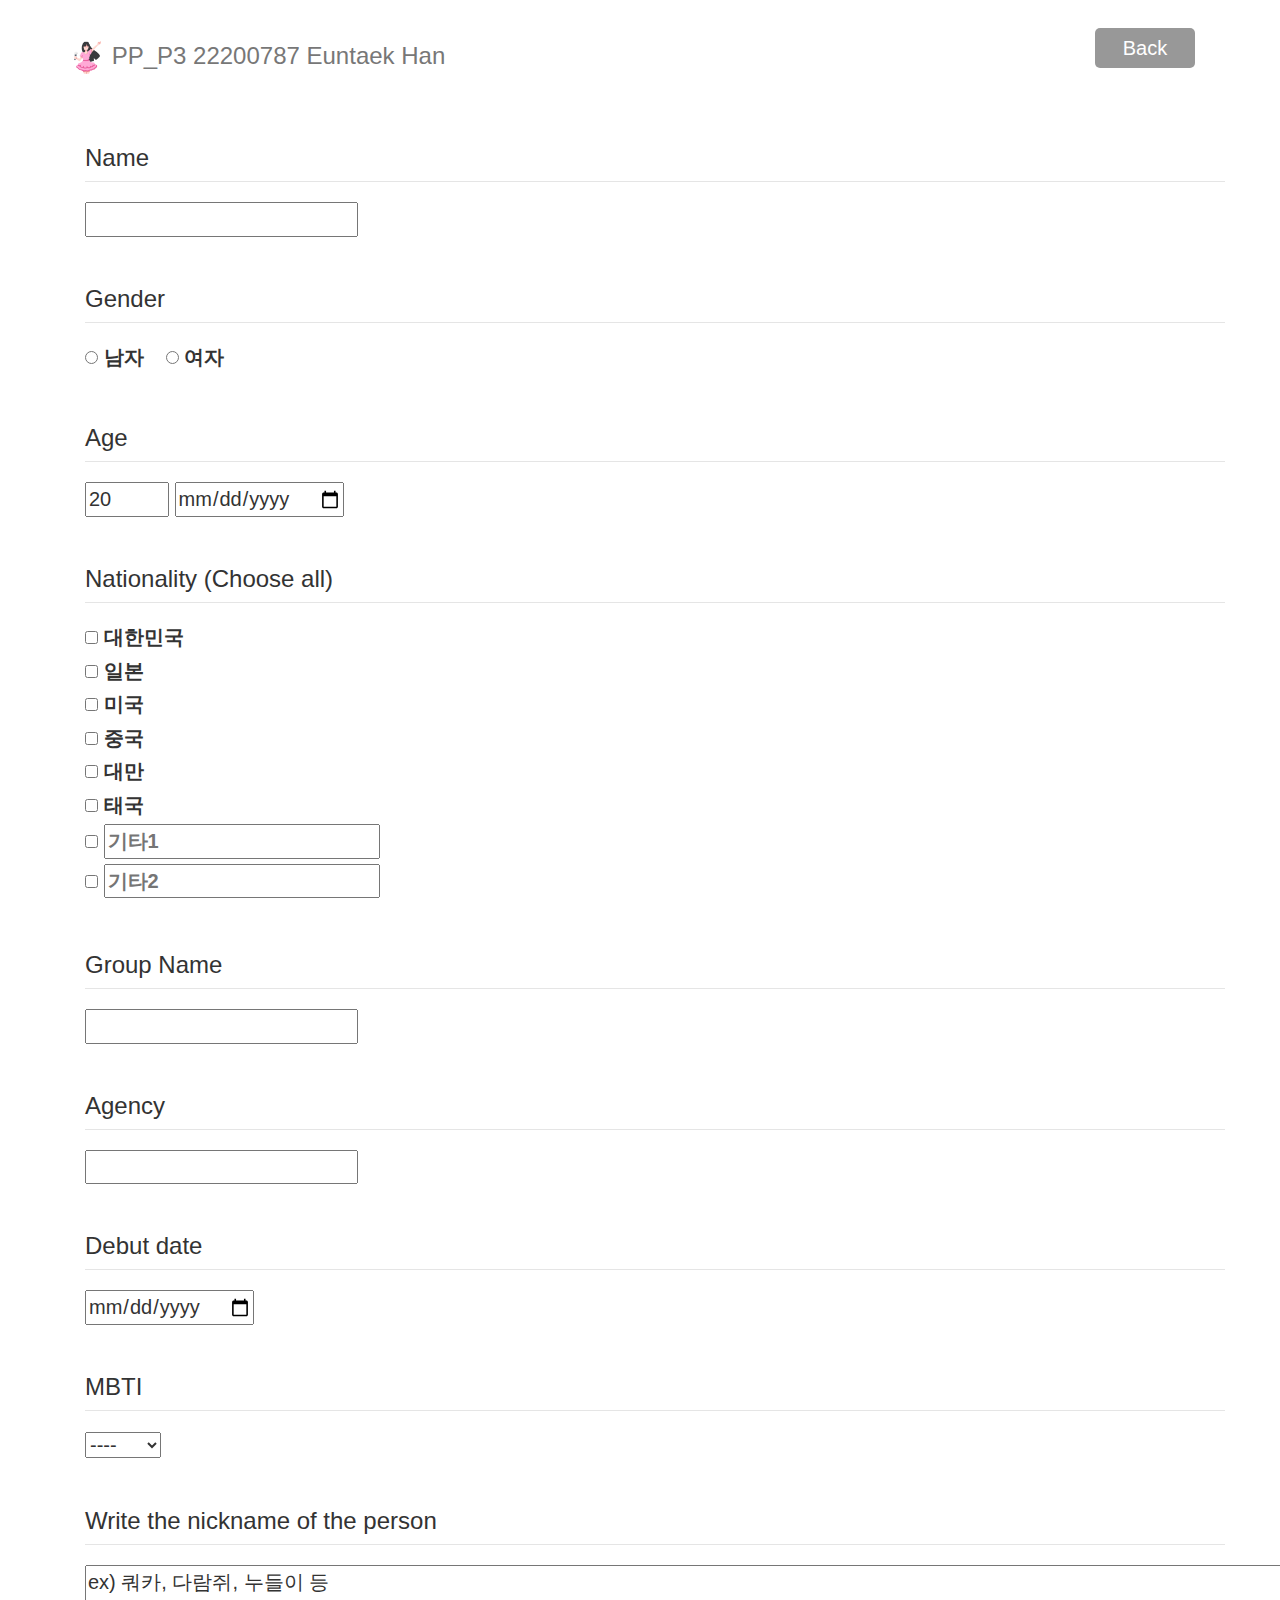
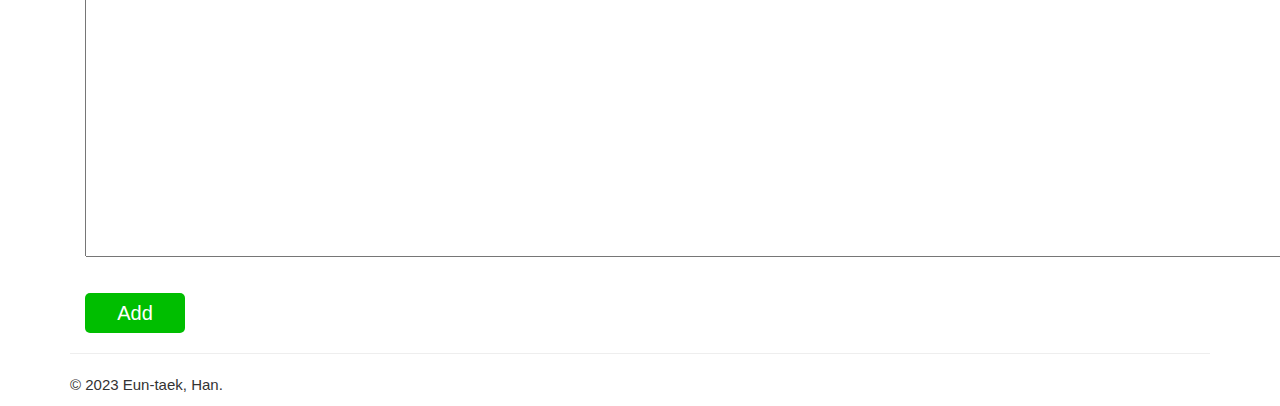
==== add.html @ 18c9cc74 "update add" ====
<!DOCTYPE html>
<html lang="en">
<head>
    <meta charset="UTF-8">
    <meta name="viewport" content="width=device-width, initial-scale=1.0">
    <meta name="description" content>
    <meta name="author" content>
    <link rel="icon" href="bootstrap-3.4.1\docs\female_idol_icon.png">
    <link rel="canonical" href="bootstrap-3.4.1\docs\examples\justified-nav\">
    <title>Idol List</title>
    <link href="bootstrap-3.4.1\docs\dist\css\bootstrap.min.css" rel="stylesheet">
    <link href="bootstrap-3.4.1\docs\assets\css\ie10-viewport-bug-workaround.css" rel="stylesheet">
    <link href="bootstrap-3.4.1\docs\examples\justified-nav\justified-nav.css" rel="stylesheet">
    <style>
        .container {
            font-size: 20px;
        }
        .backbutton {
            background-color: rgb(152, 152, 152);
            border: none;
            color: white;
            border-radius: 5px;
            width: 100px;
            height: 40px;
            font-size: 20px;
        }
        .backbutton:hover {
            background-color: gray;
        }
        .addbutton {
            background-color: rgb(0, 190, 0);
            border: none;
            color: white;
            border-radius: 5px;
            width: 100px;
            height: 40px;
            font-size: 20px;
        }
        .addbutton:hover {
            background-color: rgb(0, 160, 0);
        }
    </style>
</head>
<body>
    <div class="masthead">
        <div class="container">
            <div class="navbar-header">
                <h3 class="text-muted"><img src="bootstrap-3.4.1\docs\female_idol_icon.png" width="35"> PP_P3 22200787 Euntaek Han</h3>
            </div>
            <div id="navbar" class="navbar-collapse collapse">
                <div class="navbar-form navbar-right">
                    <button onclick="back()" class="backbutton" type="button">Back</button>
                </div>
            </div>
        </div>
    </div>
    <br><br>
    <div class="container">
        <div class="container">
            <form name="form1" action="/index.html" onsubmit="return validateForm()">
                <fieldset>
                    <legend><h3>Name</h3></legend>
                    <input type="text" name="name"><br><br>
    
                    <legend><h3>Gender</h3></legend>
                    <input type="radio" id="male" name="gender" value="male">
                    <label for="male">남자&nbsp;&nbsp;&nbsp;</label>
                    <input type="radio" id="female" name="gender" value="female">
                    <label for="female">여자</label><br><br>
    
                    <legend><h3>Age</h3></legend>
                    <input type="number" name="age" min="1" max="100" step="1" value="20">
                    <input type="date" name="bday"><br><br>
    
                    <legend><h3>Nationality (Choose all)</h3></legend>
                    <input type="checkbox" id="nationality1" name="nationality1" value="대한민국">
                    <label for="nationality1"> 대한민국</label><br>
                    <input type="checkbox" id="nationality2" name="nationality2" value="일본">
                    <label for="nationality2"> 일본</label><br>
                    <input type="checkbox" id="nationality3" name="nationality3" value="미국">
                    <label for="nationality3"> 미국</label><br>
                    <input type="checkbox" id="nationality4" name="nationality4" value="중국">
                    <label for="nationality4"> 중국</label><br>
                    <input type="checkbox" id="nationality5" name="nationality5" value="대만">
                    <label for="nationality5"> 대만</label><br>
                    <input type="checkbox" id="nationality6" name="nationality6" value="태국">
                    <label for="nationality6"> 태국</label><br>
                    <input type="checkbox" id="nationality7" name="nationality7" value="기타1">
                    <label for="nationality7"><input type="text" name="nationality7" placeholder="기타1"></label><br>
                    <input type="checkbox" id="nationality8" name="nationality8" value="기타2">
                    <label for="nationality8"><input type="text" name="nationality8" placeholder="기타2"></label><br><br>

                    <legend><h3>Group Name</h3></legend>
                    <input type="text" name="groupname"><br><br>

                    <legend><h3>Agency</h3></legend>
                    <input type="text" name="agency"><br><br>

                    <legend><h3>Debut date</h3></legend>
                    <input type="date" name="ddate"><br><br>
    
                    <legend><h3>MBTI</h3></legend>
                    <select id="mbti" name="mbti">
                        <option value="---- ">---- </option>
                        <option value="ENFP ">ENFP </option>
                        <option value="ENFJ ">ENFJ </option>
                        <option value="ENTP ">ENTP </option>
                        <option value="ENTJ ">ENTJ </option>
                        <option value="ESFP ">ESFP </option>
                        <option value="ESFJ ">ESFJ </option>
                        <option value="ESTP ">ESTP </option>
                        <option value="ESTJ ">ESTJ </option>
                        <option value="INFP ">INFP </option>
                        <option value="INFJ ">INFJ </option>
                        <option value="INTP ">INTP </option>
                        <option value="INTJ ">INTJ </option>
                        <option value="ISFP ">ISFP </option>
                        <option value="ISFJ ">ISFJ </option>
                        <option value="ISTP ">ISTP </option>
                        <option value="ISTJ ">ISTJ </option>
                    </select><br><br>
    
                    <legend><h3>Write the nickname of the person</h3></legend>
                    <textarea name="message" rows="10" cols="100">ex) 쿼카, 다람쥐, 누들이 등</textarea>
                </fieldset>
                <br>
                <input type="submit" class="addbutton" value="Add">
            </form>
        </div>
        <hr>
        <footer>
            <p style="font-size: 15px;">© 2023 Eun-taek, Han.</p>
        </footer>
    </div>
    <script>
        function validateForm() {
            var name = document.form1.name;
            if(name.value == "") {
                alert("이름을 입력해주세요!");
                name.focus();
                return false;
            }

            var gender = document.form1.gender;
            if(gender.value == "") {
                alert("성별을 입력해주세요!");
                gender.focus();
                return false;
            }

            var groupname = document.form1.groupname;
            if(groupname.value == "") {
                alert("그룹 이름을 입력해주세요!");
                groupname.focus();
                return false;
            }

            alert("게시물이 추가됩니다!");
        }
        function back() {
            if(confirm("정말 그만두시겠습니까?") == true) {
                window.location.href = '/index.html';
            }
            else {
                return false;
            }
        }
    </script>
</body>
</html>
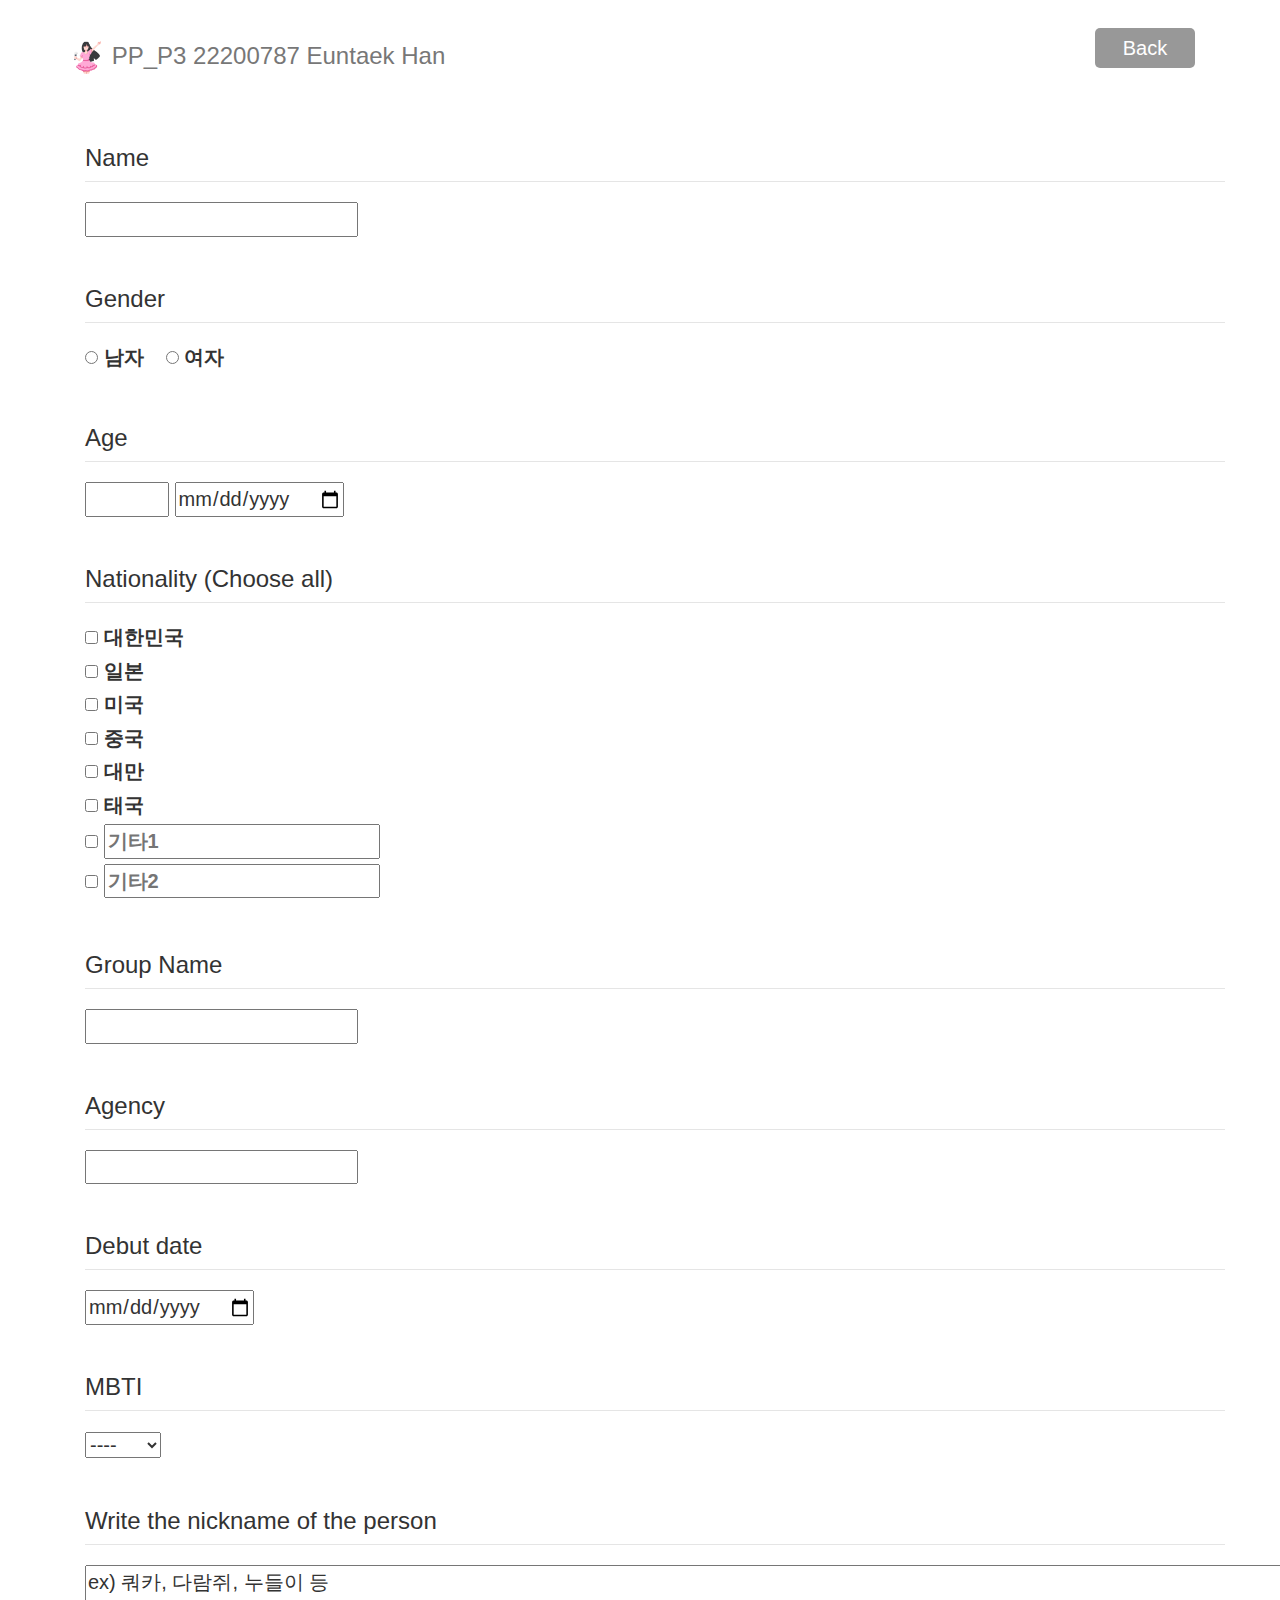
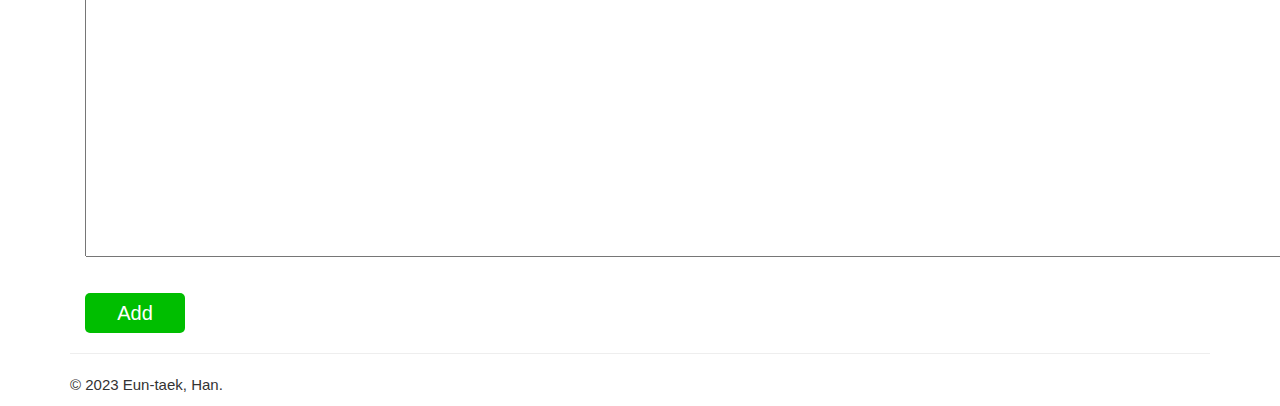
==== commit 7d634d2d: "update add" ====
--- a/add.html
+++ b/add.html
@@ -69,25 +69,25 @@
                     <label for="female">여자</label><br><br>
     
                     <legend><h3>Age</h3></legend>
-                    <input type="number" name="age" min="1" max="100" step="1" value="20">
+                    <input type="number" name="age" min="1" max="100" step="1">
                     <input type="date" name="bday"><br><br>
     
                     <legend><h3>Nationality (Choose all)</h3></legend>
-                    <input type="checkbox" id="nationality1" name="nationality1" value="대한민국">
+                    <input type="checkbox" id="nationality1" name="nationality" value="대한민국">
                     <label for="nationality1"> 대한민국</label><br>
-                    <input type="checkbox" id="nationality2" name="nationality2" value="일본">
+                    <input type="checkbox" id="nationality2" name="nationality" value="일본">
                     <label for="nationality2"> 일본</label><br>
-                    <input type="checkbox" id="nationality3" name="nationality3" value="미국">
+                    <input type="checkbox" id="nationality3" name="nationality" value="미국">
                     <label for="nationality3"> 미국</label><br>
-                    <input type="checkbox" id="nationality4" name="nationality4" value="중국">
+                    <input type="checkbox" id="nationality4" name="nationality" value="중국">
                     <label for="nationality4"> 중국</label><br>
-                    <input type="checkbox" id="nationality5" name="nationality5" value="대만">
+                    <input type="checkbox" id="nationality5" name="nationality" value="대만">
                     <label for="nationality5"> 대만</label><br>
-                    <input type="checkbox" id="nationality6" name="nationality6" value="태국">
+                    <input type="checkbox" id="nationality6" name="nationality" value="태국">
                     <label for="nationality6"> 태국</label><br>
-                    <input type="checkbox" id="nationality7" name="nationality7" value="기타1">
+                    <input type="checkbox" id="nationality7" name="nationality" value="기타1">
                     <label for="nationality7"><input type="text" name="nationality7" placeholder="기타1"></label><br>
-                    <input type="checkbox" id="nationality8" name="nationality8" value="기타2">
+                    <input type="checkbox" id="nationality8" name="nationality" value="기타2">
                     <label for="nationality8"><input type="text" name="nationality8" placeholder="기타2"></label><br><br>
 
                     <legend><h3>Group Name</h3></legend>
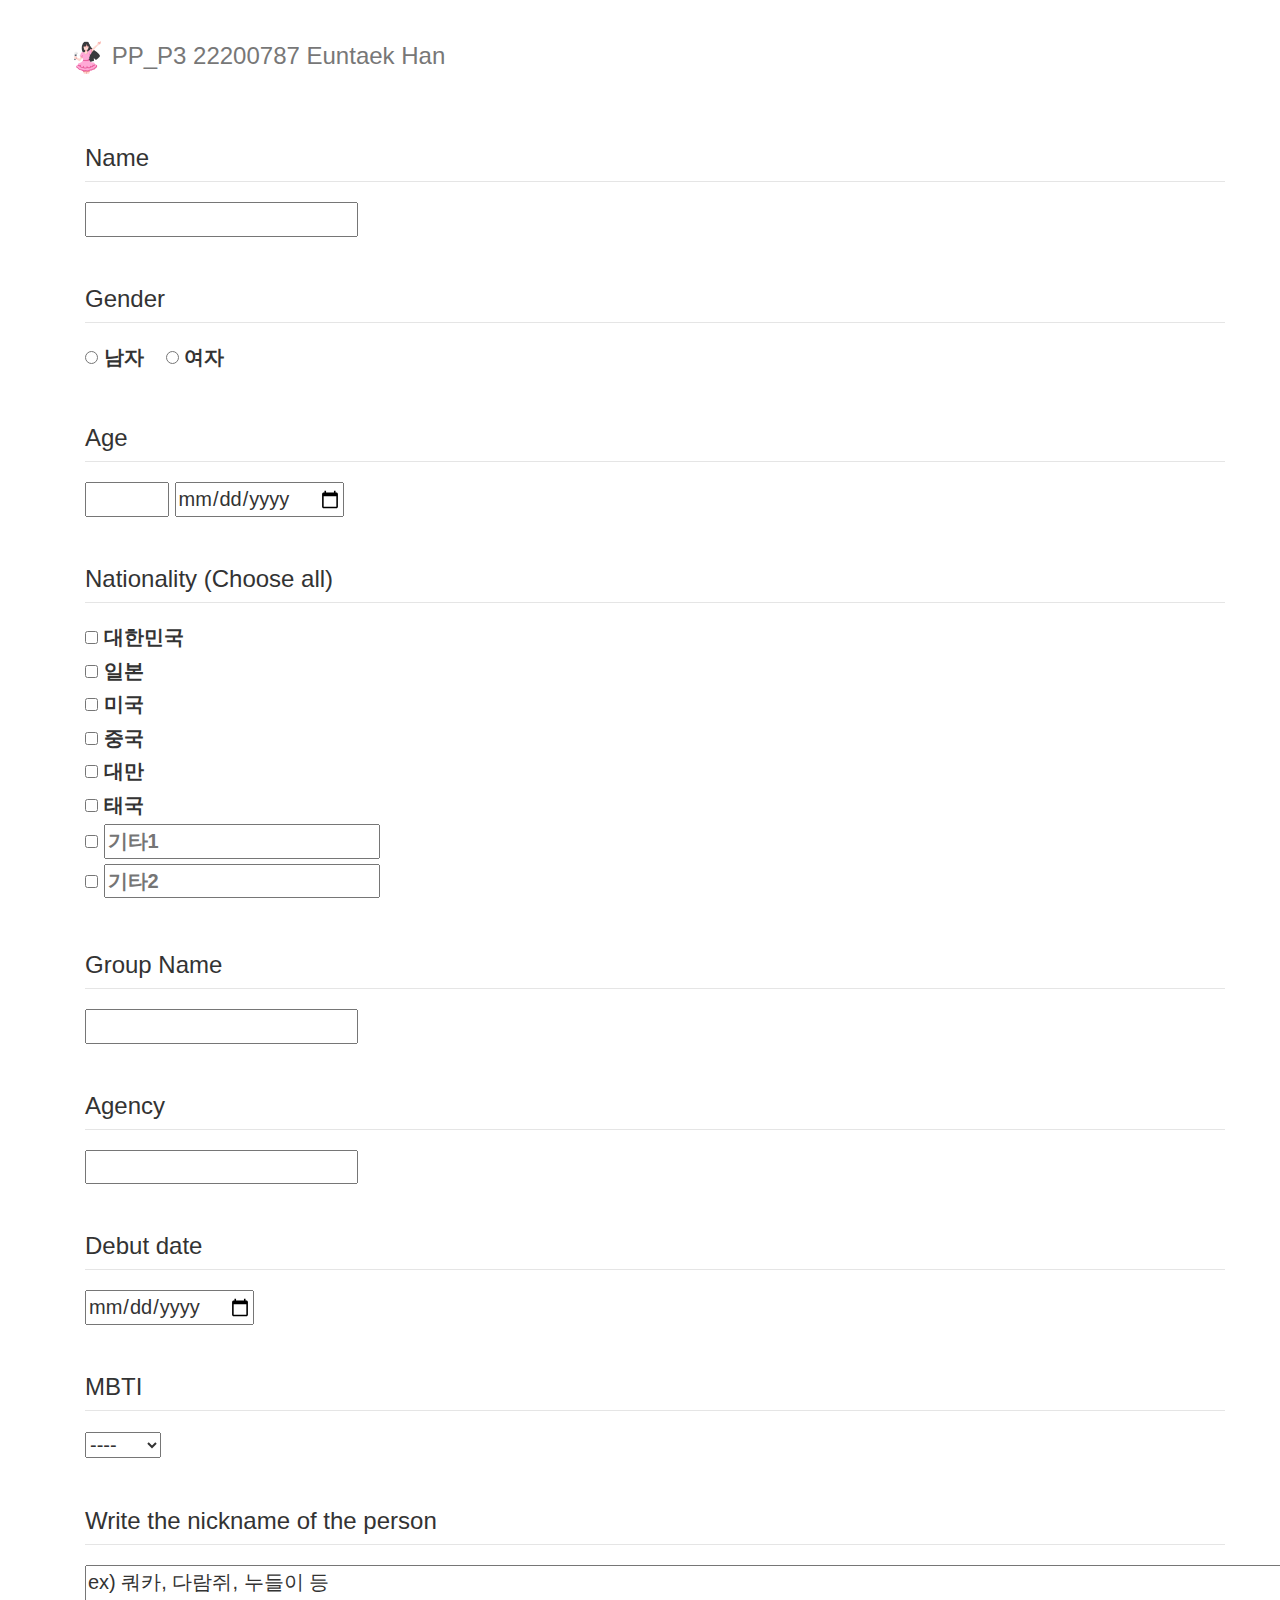
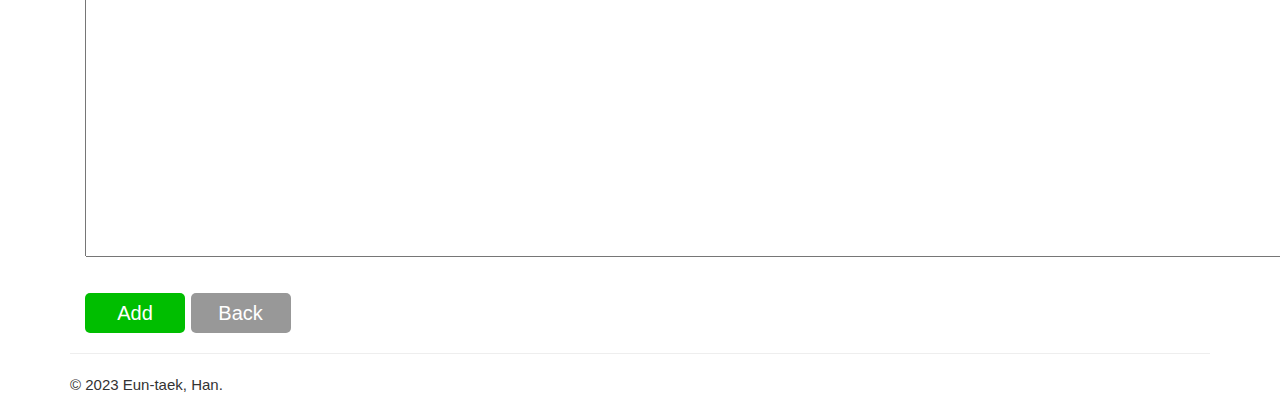
==== commit d689291e: "update all" ====
--- a/add.html
+++ b/add.html
@@ -46,11 +46,6 @@
         <div class="container">
             <div class="navbar-header">
                 <h3 class="text-muted"><img src="bootstrap-3.4.1\docs\female_idol_icon.png" width="35"> PP_P3 22200787 Euntaek Han</h3>
-            </div>
-            <div id="navbar" class="navbar-collapse collapse">
-                <div class="navbar-form navbar-right">
-                    <button onclick="back()" class="backbutton" type="button">Back</button>
-                </div>
             </div>
         </div>
     </div>
@@ -125,6 +120,7 @@
                 </fieldset>
                 <br>
                 <input type="submit" class="addbutton" value="Add">
+                <button onclick="back()" class="backbutton" type="button">Back</button>
             </form>
         </div>
         <hr>
@@ -141,10 +137,10 @@
                 return false;
             }
 
-            var gender = document.form1.gender;
-            if(gender.value == "") {
-                alert("성별을 입력해주세요!");
-                gender.focus();
+            var age = document.form1.age;
+            if(age.value == "") {
+                alert("나이를 입력해주세요!");
+                age.focus();
                 return false;
             }
 
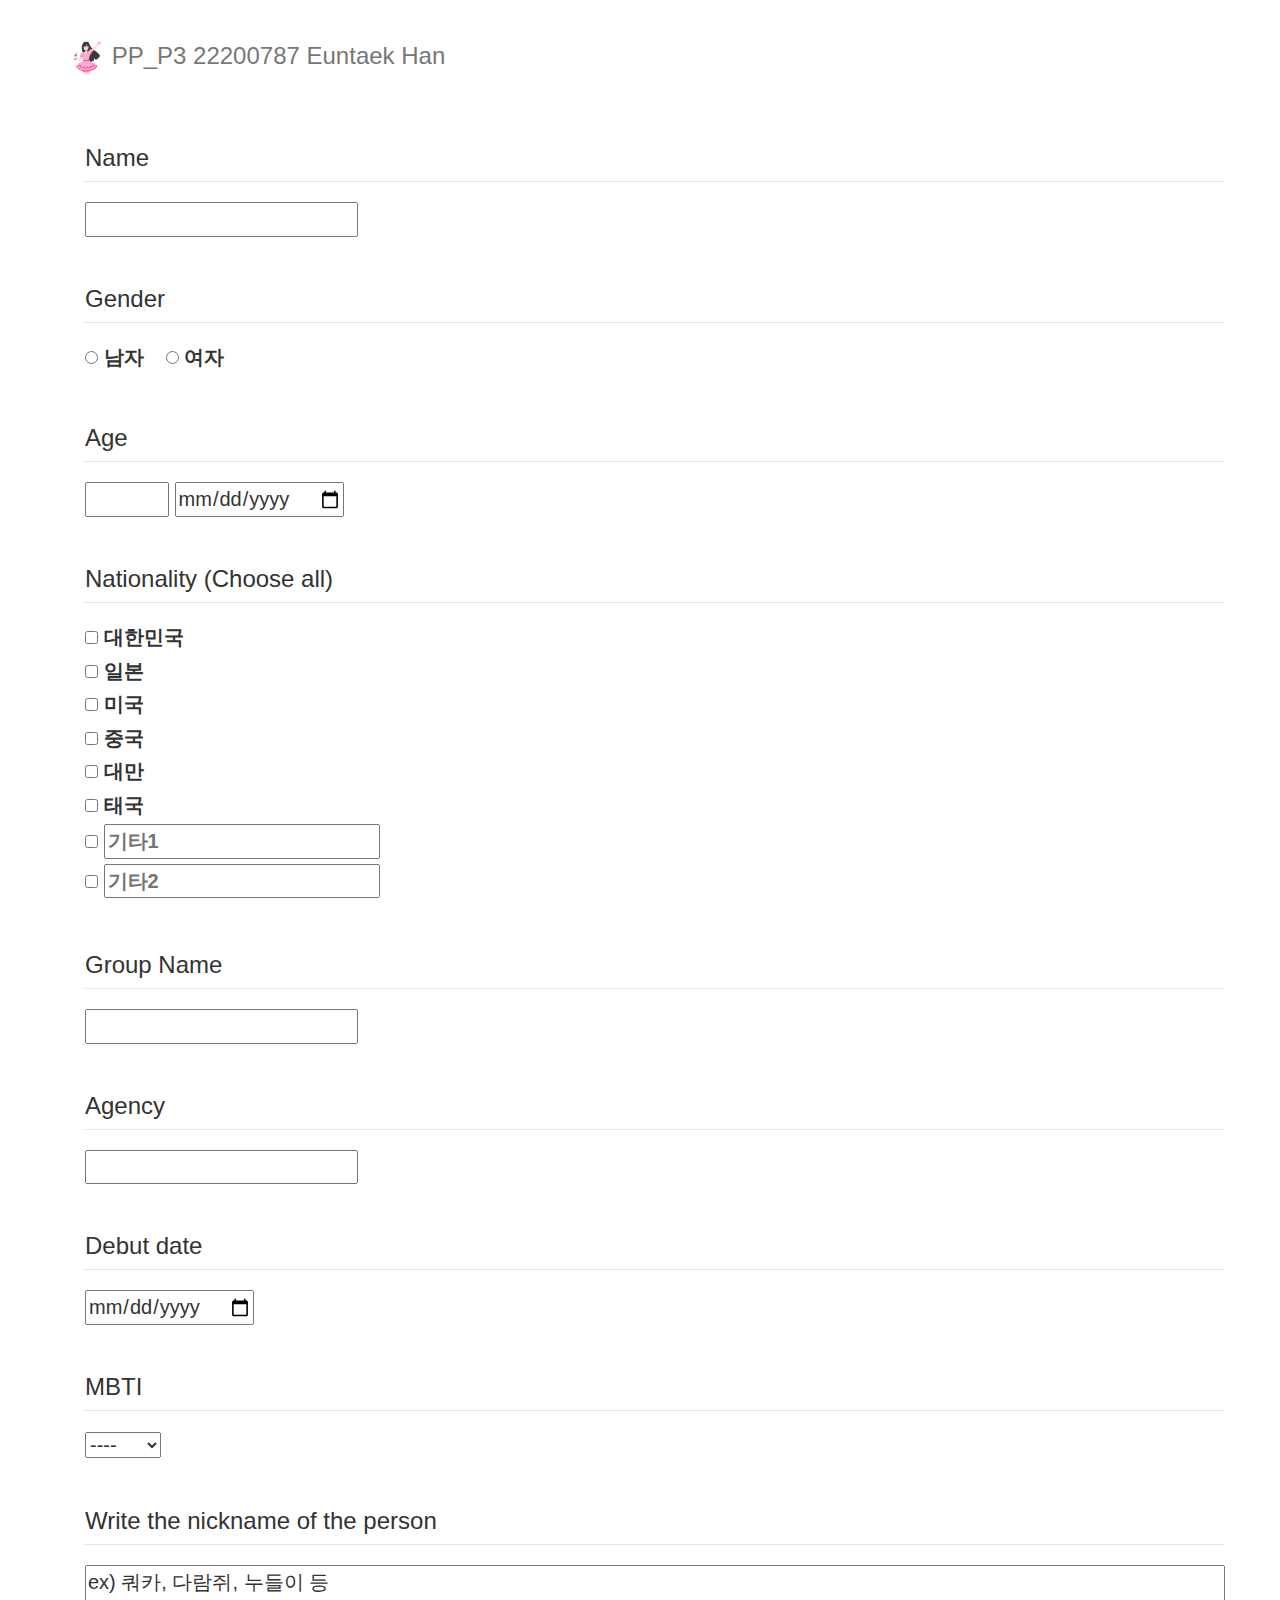
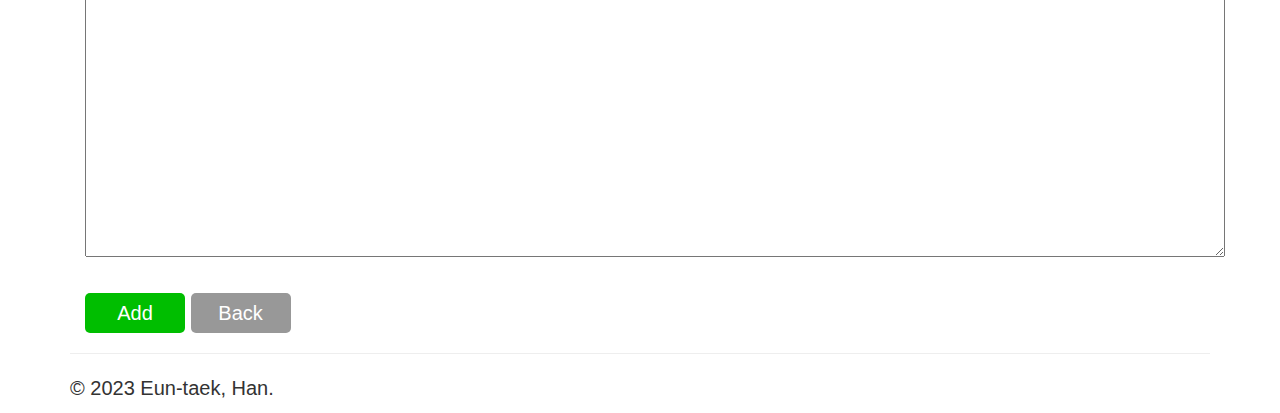
==== commit e69ab437: "update all" ====
--- a/add.html
+++ b/add.html
@@ -12,17 +12,49 @@
     <link href="bootstrap-3.4.1\docs\assets\css\ie10-viewport-bug-workaround.css" rel="stylesheet">
     <link href="bootstrap-3.4.1\docs\examples\justified-nav\justified-nav.css" rel="stylesheet">
     <style>
-        .container {
-            font-size: 20px;
+        @media only screen and (max-width: 600px) {
+            .container {
+                font-size: 10px;
+            }
+            .addbutton {
+                width: 30px;
+                height: 20px;
+                font-size: 10px;
+            }
+            .backbutton {
+                width: 50px;
+                height: 20px;
+                font-size: 10px;
+            }
+            textarea.message {
+                max-width: 100%;
+                height: auto;
+            }
+        }
+        @media only screen and (min-width: 601px) {
+            .container {
+                font-size: 20px;
+            }
+            .addbutton {
+                width: 100px;
+                height: 40px;
+                font-size: 20px;
+            }
+            .backbutton {
+                width: 100px;
+                height: 40px;
+                font-size: 20px;
+            }
+            textarea.message {
+                max-width: 100%;
+                height: auto;
+            }
         }
         .backbutton {
             background-color: rgb(152, 152, 152);
             border: none;
             color: white;
             border-radius: 5px;
-            width: 100px;
-            height: 40px;
-            font-size: 20px;
         }
         .backbutton:hover {
             background-color: gray;
@@ -32,9 +64,6 @@
             border: none;
             color: white;
             border-radius: 5px;
-            width: 100px;
-            height: 40px;
-            font-size: 20px;
         }
         .addbutton:hover {
             background-color: rgb(0, 160, 0);
@@ -116,7 +145,7 @@
                     </select><br><br>
     
                     <legend><h3>Write the nickname of the person</h3></legend>
-                    <textarea name="message" rows="10" cols="100">ex) 쿼카, 다람쥐, 누들이 등</textarea>
+                    <textarea class="message" name="message" rows="10" cols="100">ex) 쿼카, 다람쥐, 누들이 등</textarea>
                 </fieldset>
                 <br>
                 <input type="submit" class="addbutton" value="Add">
@@ -125,7 +154,7 @@
         </div>
         <hr>
         <footer>
-            <p style="font-size: 15px;">© 2023 Eun-taek, Han.</p>
+            <p>© 2023 Eun-taek, Han.</p>
         </footer>
     </div>
     <script>
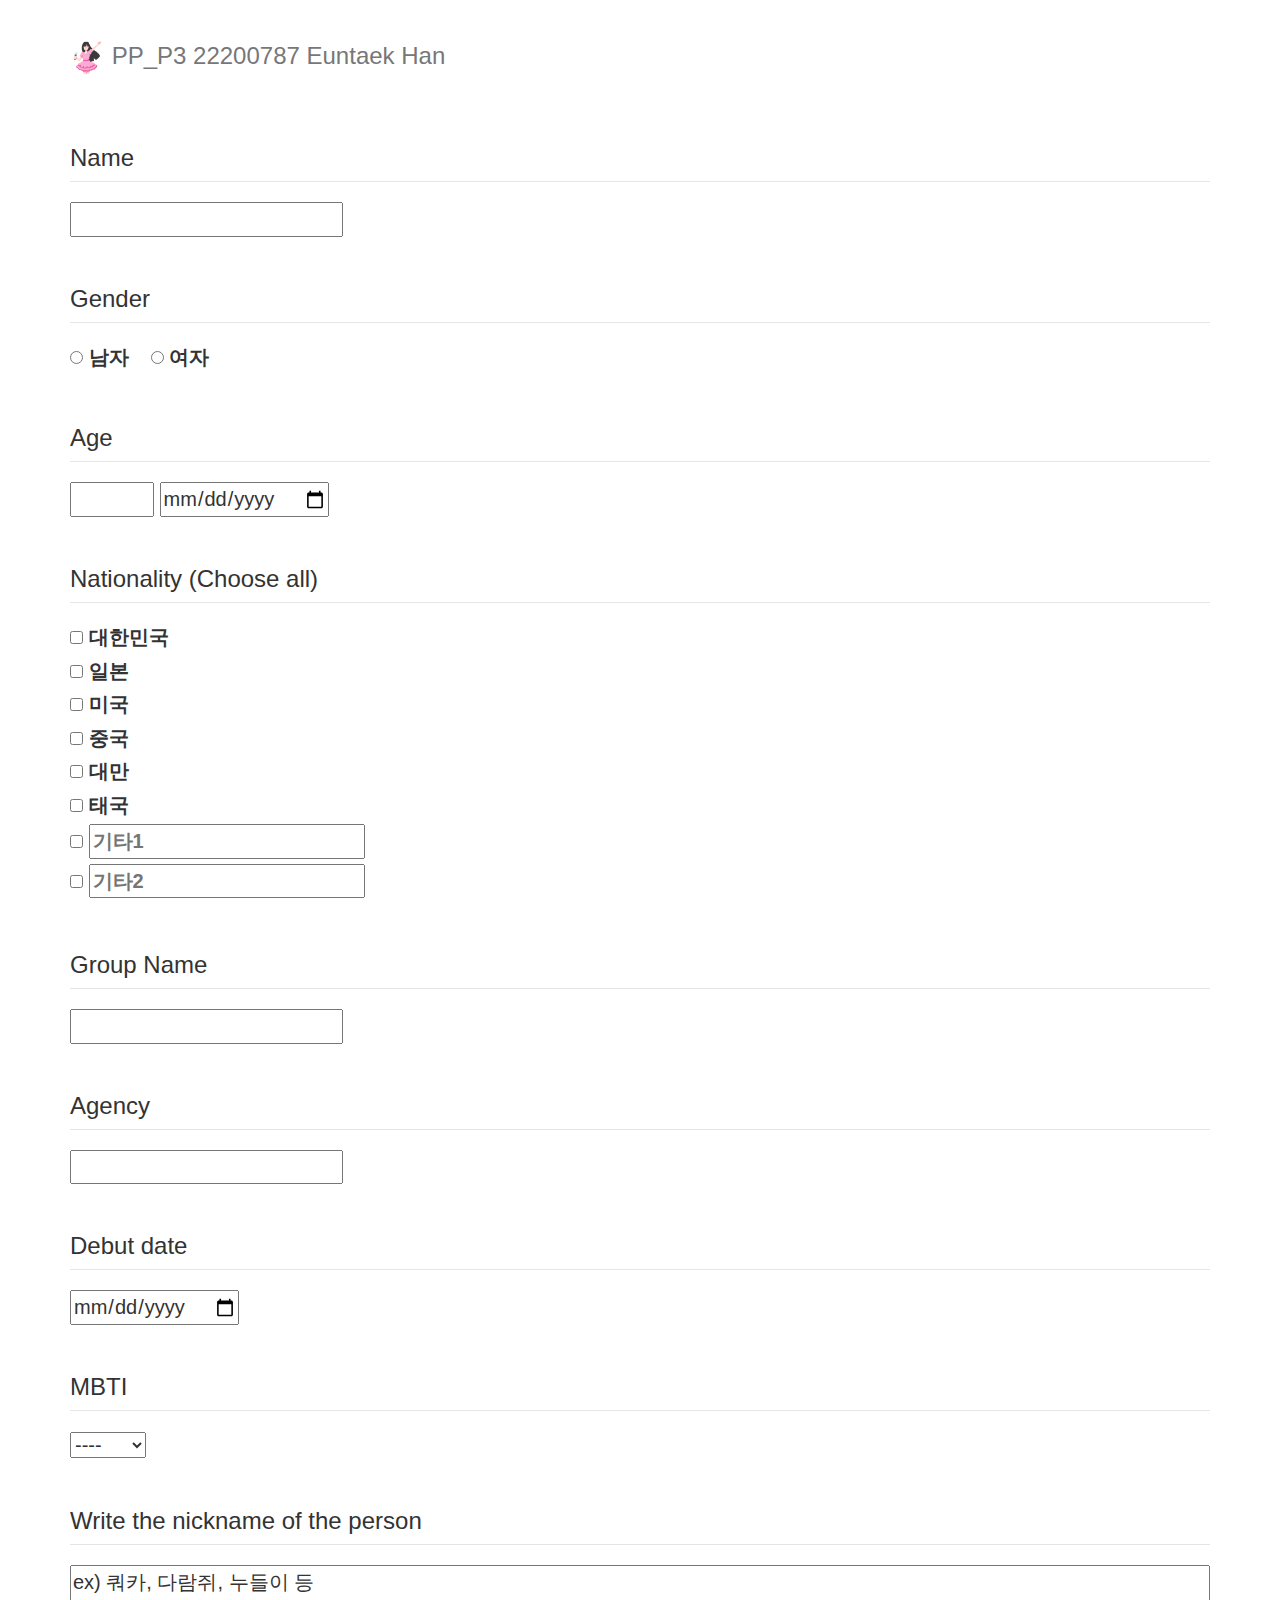
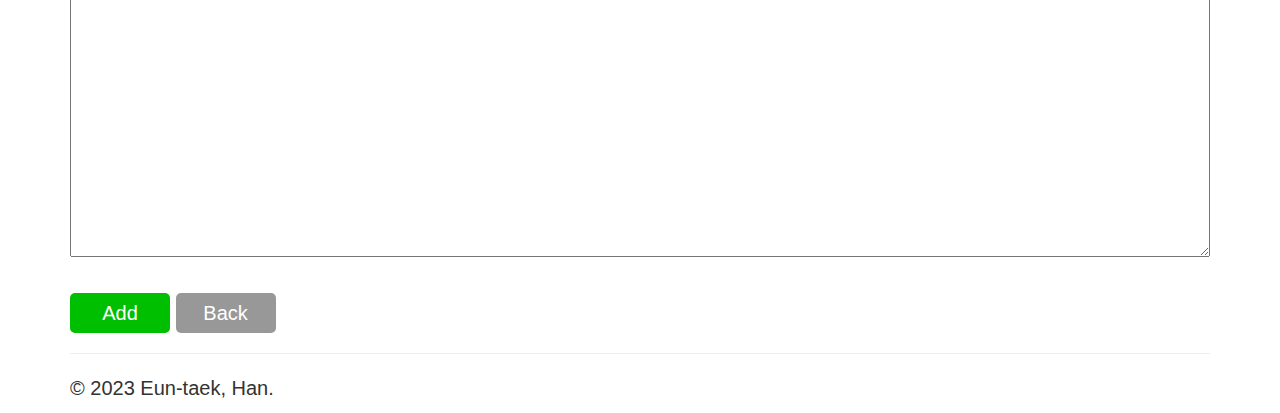
==== commit be49cdb0: "update all" ====
--- a/add.html
+++ b/add.html
@@ -13,11 +13,11 @@
     <link href="bootstrap-3.4.1\docs\examples\justified-nav\justified-nav.css" rel="stylesheet">
     <style>
         @media only screen and (max-width: 600px) {
-            .container {
+            .container1 {
                 font-size: 10px;
             }
             .addbutton {
-                width: 30px;
+                width: 50px;
                 height: 20px;
                 font-size: 10px;
             }
@@ -32,7 +32,7 @@
             }
         }
         @media only screen and (min-width: 601px) {
-            .container {
+            .container1 {
                 font-size: 20px;
             }
             .addbutton {
@@ -72,91 +72,90 @@
 </head>
 <body>
     <div class="masthead">
-        <div class="container">
+        <div class="container container1">
             <div class="navbar-header">
                 <h3 class="text-muted"><img src="bootstrap-3.4.1\docs\female_idol_icon.png" width="35"> PP_P3 22200787 Euntaek Han</h3>
             </div>
         </div>
     </div>
     <br><br>
-    <div class="container">
-        <div class="container">
-            <form name="form1" action="/index.html" onsubmit="return validateForm()">
-                <fieldset>
-                    <legend><h3>Name</h3></legend>
-                    <input type="text" name="name"><br><br>
-    
-                    <legend><h3>Gender</h3></legend>
-                    <input type="radio" id="male" name="gender" value="male">
-                    <label for="male">남자&nbsp;&nbsp;&nbsp;</label>
-                    <input type="radio" id="female" name="gender" value="female">
-                    <label for="female">여자</label><br><br>
-    
-                    <legend><h3>Age</h3></legend>
-                    <input type="number" name="age" min="1" max="100" step="1">
-                    <input type="date" name="bday"><br><br>
-    
-                    <legend><h3>Nationality (Choose all)</h3></legend>
-                    <input type="checkbox" id="nationality1" name="nationality" value="대한민국">
-                    <label for="nationality1"> 대한민국</label><br>
-                    <input type="checkbox" id="nationality2" name="nationality" value="일본">
-                    <label for="nationality2"> 일본</label><br>
-                    <input type="checkbox" id="nationality3" name="nationality" value="미국">
-                    <label for="nationality3"> 미국</label><br>
-                    <input type="checkbox" id="nationality4" name="nationality" value="중국">
-                    <label for="nationality4"> 중국</label><br>
-                    <input type="checkbox" id="nationality5" name="nationality" value="대만">
-                    <label for="nationality5"> 대만</label><br>
-                    <input type="checkbox" id="nationality6" name="nationality" value="태국">
-                    <label for="nationality6"> 태국</label><br>
-                    <input type="checkbox" id="nationality7" name="nationality" value="기타1">
-                    <label for="nationality7"><input type="text" name="nationality7" placeholder="기타1"></label><br>
-                    <input type="checkbox" id="nationality8" name="nationality" value="기타2">
-                    <label for="nationality8"><input type="text" name="nationality8" placeholder="기타2"></label><br><br>
+    <div class="container container1">
+        <form name="form1" action="/index.html" onsubmit="return validateForm()">
+            <fieldset>
+                <legend><h3>Name</h3></legend>
+                <input type="text" name="name"><br><br>
 
-                    <legend><h3>Group Name</h3></legend>
-                    <input type="text" name="groupname"><br><br>
+                <legend><h3>Gender</h3></legend>
+                <input type="radio" id="male" name="gender" value="male">
+                <label for="male">남자&nbsp;&nbsp;&nbsp;</label>
+                <input type="radio" id="female" name="gender" value="female">
+                <label for="female">여자</label><br><br>
 
-                    <legend><h3>Agency</h3></legend>
-                    <input type="text" name="agency"><br><br>
+                <legend><h3>Age</h3></legend>
+                <input type="number" name="age" min="1" max="100" step="1">
+                <input type="date" name="bday"><br><br>
 
-                    <legend><h3>Debut date</h3></legend>
-                    <input type="date" name="ddate"><br><br>
-    
-                    <legend><h3>MBTI</h3></legend>
-                    <select id="mbti" name="mbti">
-                        <option value="---- ">---- </option>
-                        <option value="ENFP ">ENFP </option>
-                        <option value="ENFJ ">ENFJ </option>
-                        <option value="ENTP ">ENTP </option>
-                        <option value="ENTJ ">ENTJ </option>
-                        <option value="ESFP ">ESFP </option>
-                        <option value="ESFJ ">ESFJ </option>
-                        <option value="ESTP ">ESTP </option>
-                        <option value="ESTJ ">ESTJ </option>
-                        <option value="INFP ">INFP </option>
-                        <option value="INFJ ">INFJ </option>
-                        <option value="INTP ">INTP </option>
-                        <option value="INTJ ">INTJ </option>
-                        <option value="ISFP ">ISFP </option>
-                        <option value="ISFJ ">ISFJ </option>
-                        <option value="ISTP ">ISTP </option>
-                        <option value="ISTJ ">ISTJ </option>
-                    </select><br><br>
-    
-                    <legend><h3>Write the nickname of the person</h3></legend>
-                    <textarea class="message" name="message" rows="10" cols="100">ex) 쿼카, 다람쥐, 누들이 등</textarea>
-                </fieldset>
-                <br>
-                <input type="submit" class="addbutton" value="Add">
-                <button onclick="back()" class="backbutton" type="button">Back</button>
-            </form>
-        </div>
+                <legend><h3>Nationality (Choose all)</h3></legend>
+                <input type="checkbox" id="nationality1" name="nationality" value="대한민국">
+                <label for="nationality1"> 대한민국</label><br>
+                <input type="checkbox" id="nationality2" name="nationality" value="일본">
+                <label for="nationality2"> 일본</label><br>
+                <input type="checkbox" id="nationality3" name="nationality" value="미국">
+                <label for="nationality3"> 미국</label><br>
+                <input type="checkbox" id="nationality4" name="nationality" value="중국">
+                <label for="nationality4"> 중국</label><br>
+                <input type="checkbox" id="nationality5" name="nationality" value="대만">
+                <label for="nationality5"> 대만</label><br>
+                <input type="checkbox" id="nationality6" name="nationality" value="태국">
+                <label for="nationality6"> 태국</label><br>
+                <input type="checkbox" id="nationality7" name="nationality" value="기타1">
+                <label for="nationality7"><input type="text" name="nationality7" placeholder="기타1"></label><br>
+                <input type="checkbox" id="nationality8" name="nationality" value="기타2">
+                <label for="nationality8"><input type="text" name="nationality8" placeholder="기타2"></label><br><br>
+
+                <legend><h3>Group Name</h3></legend>
+                <input type="text" name="groupname"><br><br>
+
+                <legend><h3>Agency</h3></legend>
+                <input type="text" name="agency"><br><br>
+
+                <legend><h3>Debut date</h3></legend>
+                <input type="date" name="ddate"><br><br>
+
+                <legend><h3>MBTI</h3></legend>
+                <select id="mbti" name="mbti">
+                    <option value="---- ">---- </option>
+                    <option value="ENFP ">ENFP </option>
+                    <option value="ENFJ ">ENFJ </option>
+                    <option value="ENTP ">ENTP </option>
+                    <option value="ENTJ ">ENTJ </option>
+                    <option value="ESFP ">ESFP </option>
+                    <option value="ESFJ ">ESFJ </option>
+                    <option value="ESTP ">ESTP </option>
+                    <option value="ESTJ ">ESTJ </option>
+                    <option value="INFP ">INFP </option>
+                    <option value="INFJ ">INFJ </option>
+                    <option value="INTP ">INTP </option>
+                    <option value="INTJ ">INTJ </option>
+                    <option value="ISFP ">ISFP </option>
+                    <option value="ISFJ ">ISFJ </option>
+                    <option value="ISTP ">ISTP </option>
+                    <option value="ISTJ ">ISTJ </option>
+                </select><br><br>
+
+                <legend><h3>Write the nickname of the person</h3></legend>
+                <textarea class="message" name="message" rows="10" cols="100">ex) 쿼카, 다람쥐, 누들이 등</textarea>
+            </fieldset>
+            <br>
+            <input type="submit" class="addbutton" value="Add">
+            <button onclick="back()" class="backbutton" type="button">Back</button>
+        </form>
         <hr>
         <footer>
             <p>© 2023 Eun-taek, Han.</p>
         </footer>
     </div>
+    
     <script>
         function validateForm() {
             var name = document.form1.name;
